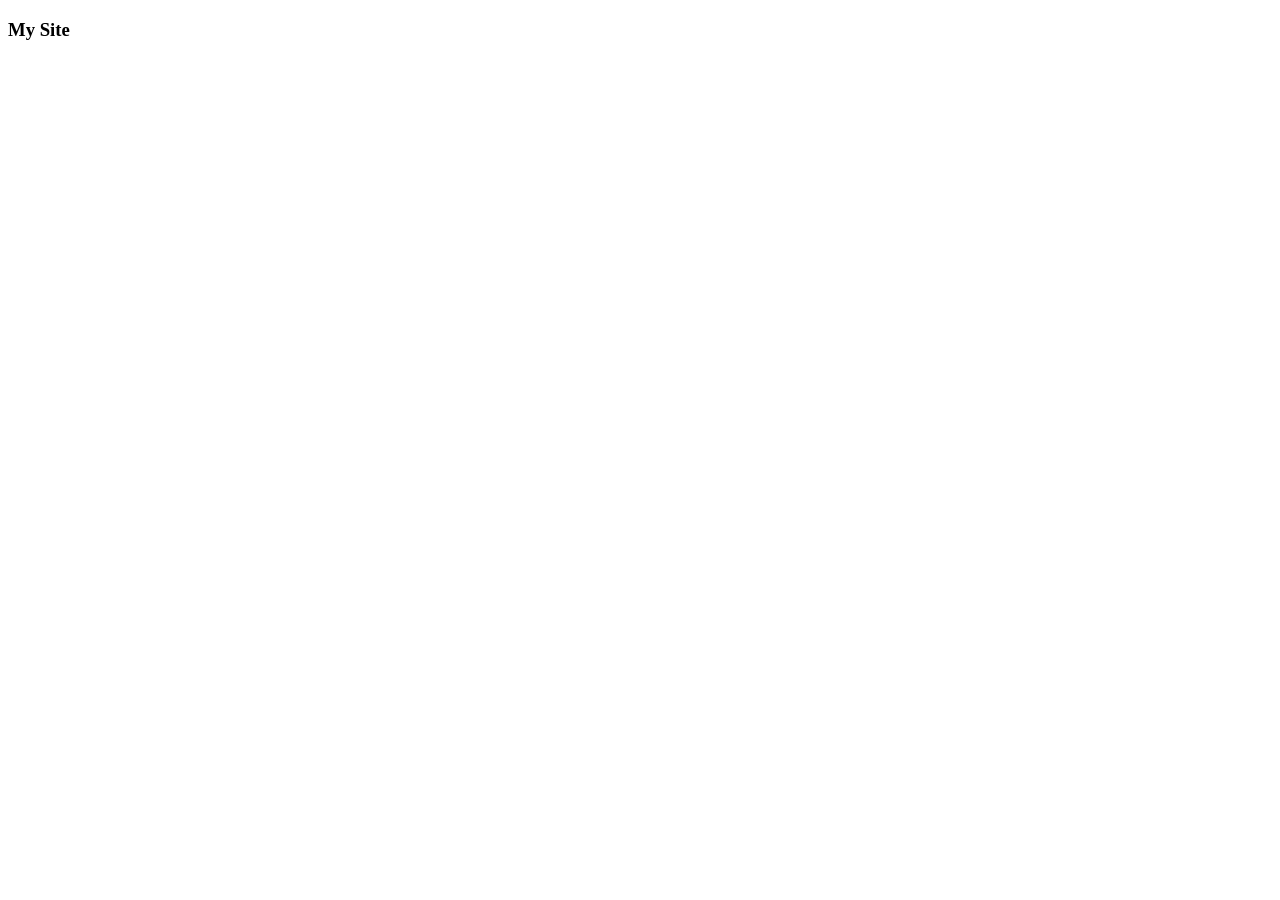
==== my-files/my-site.html @ 820212b4 "Add my-files/my-site.html" ====
<!DOCTYPE html>
<html lang="en">
<head>
    <meta charset="UTF-8">
    <meta name="viewport" content="width=device-width, initial-scale=1.0">
    <title>My Site</title>
    <style>
        h1 {
            color: purple;
        }
    </style>
</head>
<body>
    <h3>My Site</h3>
</body>
</html>
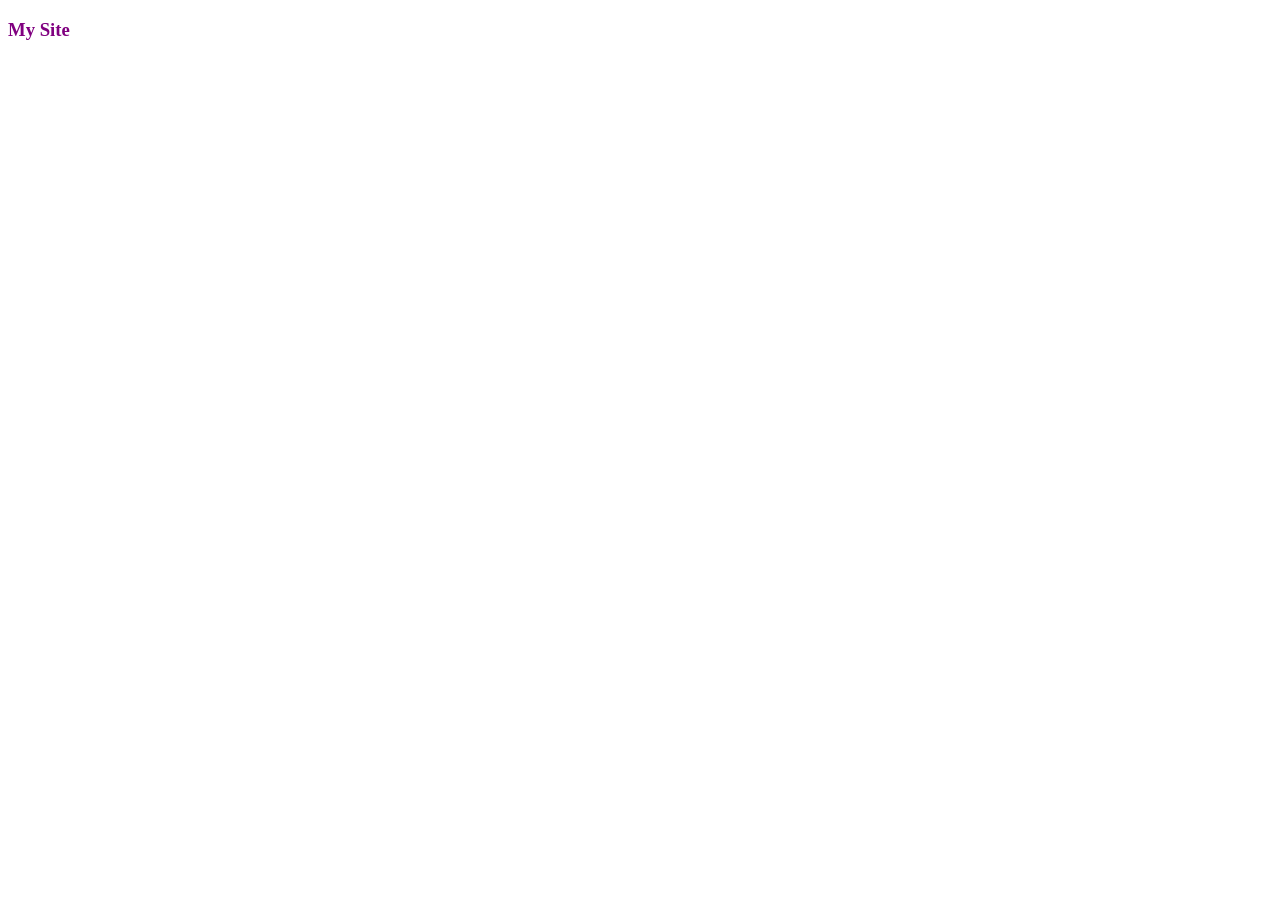
==== commit 357f54f0: "Fix color issue" ====
--- a/my-files/my-site.html
+++ b/my-files/my-site.html
@@ -5,7 +5,7 @@
     <meta name="viewport" content="width=device-width, initial-scale=1.0">
     <title>My Site</title>
     <style>
-        h1 {
+        h3 {
             color: purple;
         }
     </style>
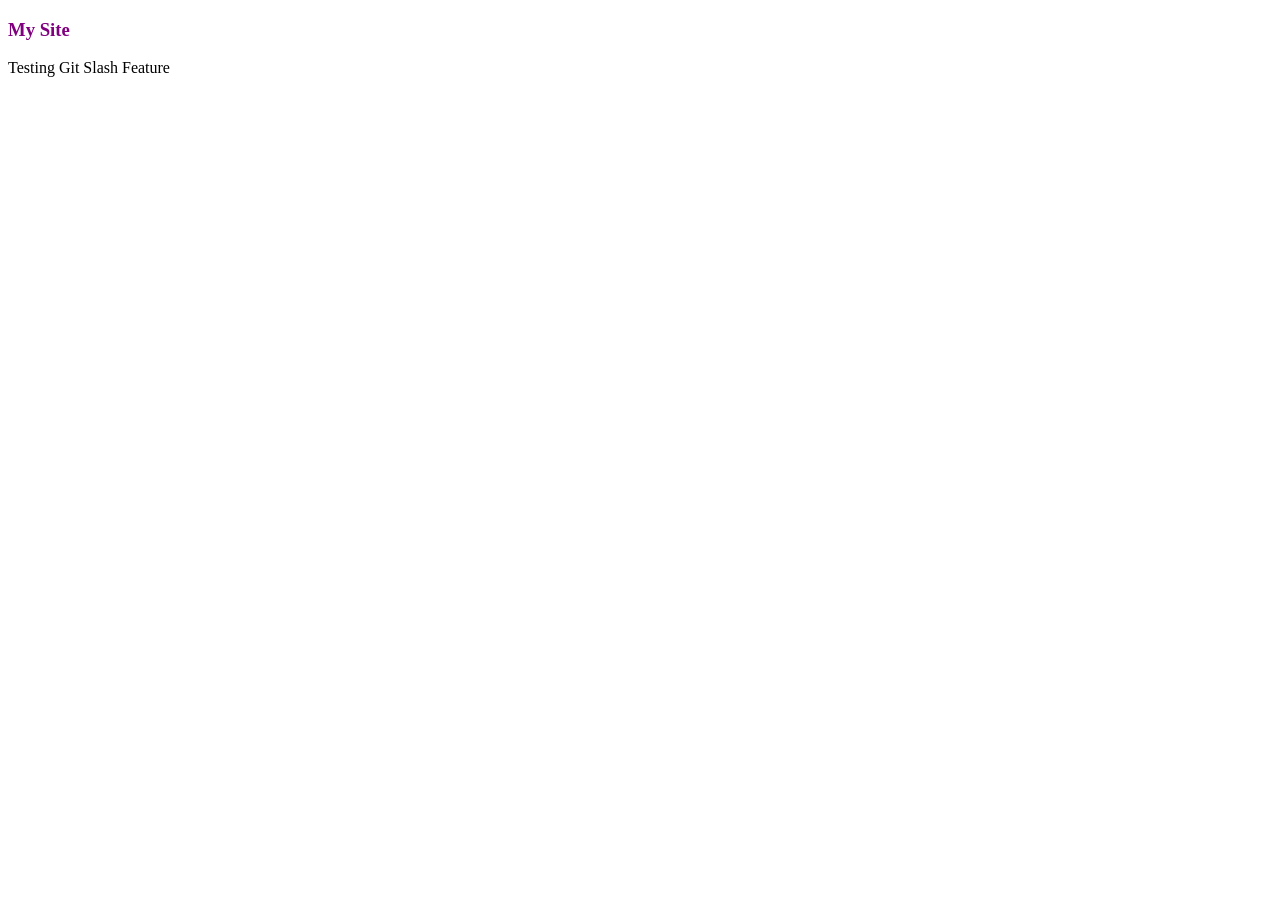
==== commit 7f7ccdc8: "Add more line" ====
--- a/my-files/my-site.html
+++ b/my-files/my-site.html
@@ -12,5 +12,6 @@
 </head>
 <body>
     <h3>My Site</h3>
+    <p>Testing Git Slash Feature</p>
 </body>
 </html>
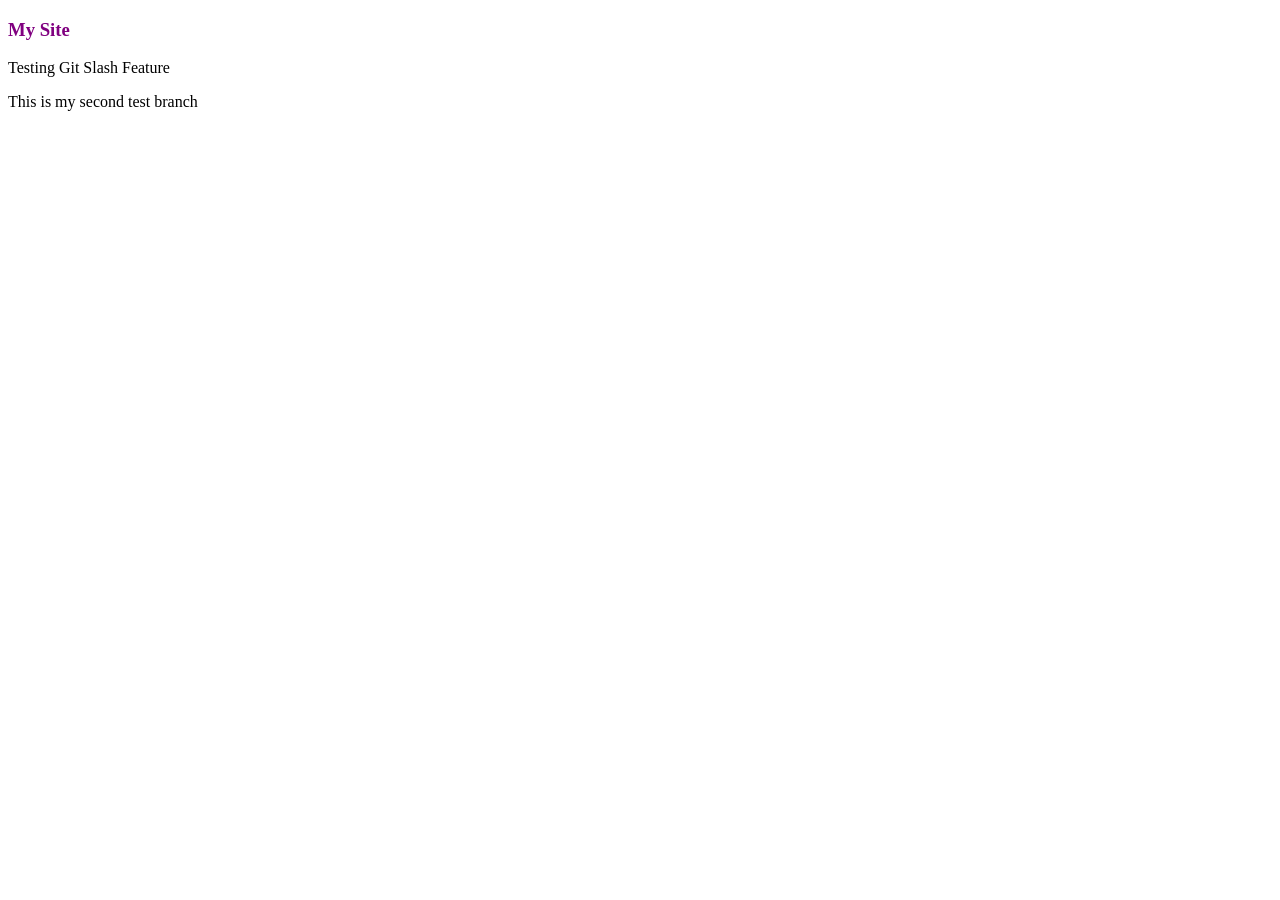
==== commit d0c86aa4: "Update" ====
--- a/my-files/my-site.html
+++ b/my-files/my-site.html
@@ -13,5 +13,6 @@
 <body>
     <h3>My Site</h3>
     <p>Testing Git Slash Feature</p>
+    <p>This is my second test branch</p>
 </body>
 </html>
